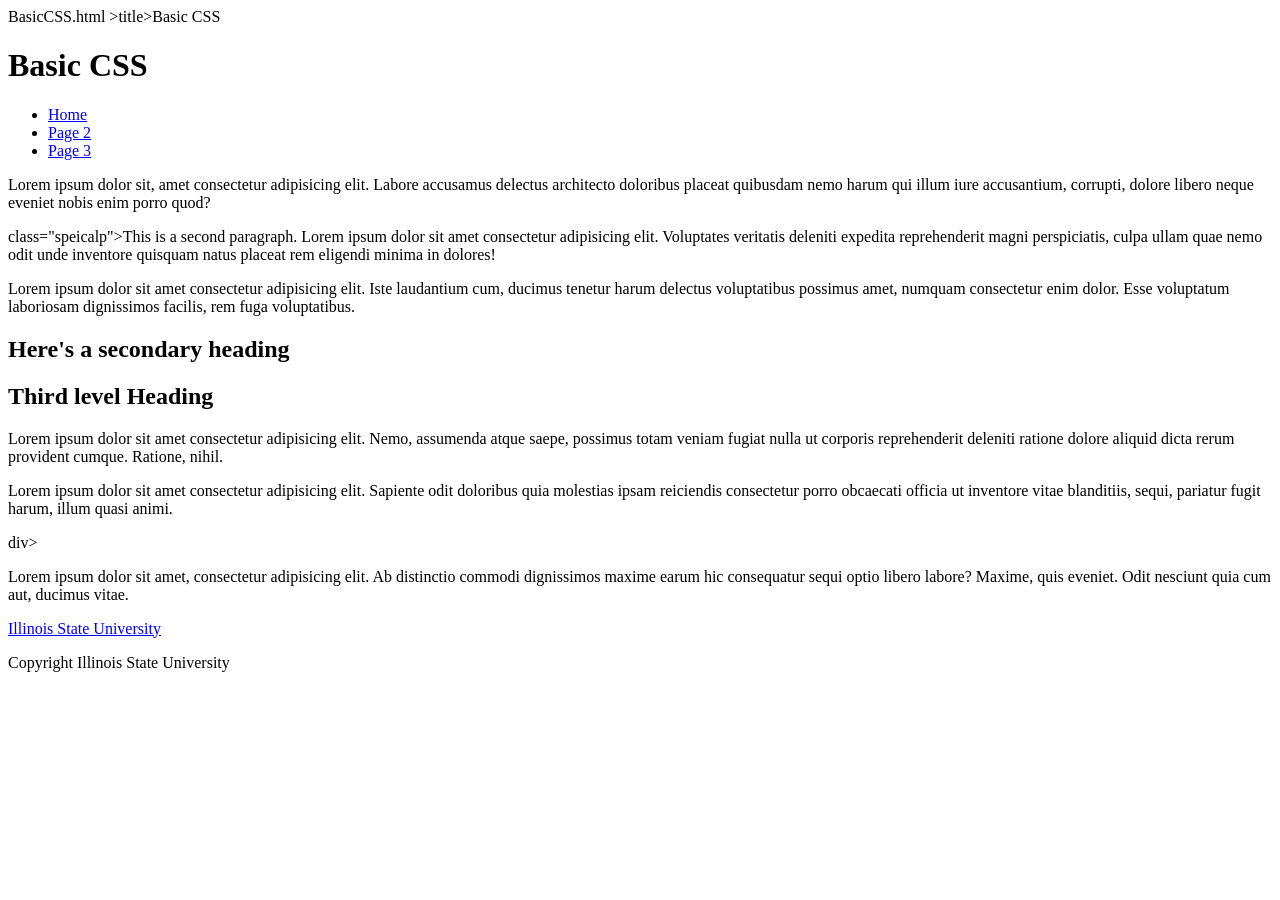
==== BasicCSS.html @ b201aadb "Add files via upload" ====
BasicCSS.html
<!DOCTYPE html>
<head>
    <meta charset="UTF-8">
    >title>Basic CSS</title>
    <link href="style.css rel="stylesheet" type="text/css">
</head>
<body>
    <header>
    <h1>Basic CSS</h1>
    </header>

    <nav></nav>
    <ul>
        <li><a href="index.html">Home</a></li>
        <li><a href="page2.html">Page 2</a></li>
        <li><a href="page3.html">Page 3</a></li>
    </ul>
</nav>
    <main>
    <p>Lorem ipsum dolor sit, amet consectetur adipisicing elit. Labore accusamus delectus architecto doloribus placeat quibusdam nemo harum qui illum iure accusantium, corrupti, dolore libero neque eveniet nobis enim porro quod?</p>

    <p> class="speicalp">This is a second paragraph. Lorem ipsum dolor sit amet consectetur adipisicing elit. Voluptates veritatis deleniti expedita reprehenderit magni perspiciatis, culpa ullam quae nemo odit unde inventore quisquam natus placeat rem eligendi minima in dolores!</p>

    <p id="specialID">Lorem ipsum dolor sit amet consectetur adipisicing elit. Iste laudantium cum, ducimus tenetur harum delectus voluptatibus possimus amet, numquam consectetur enim dolor. Esse voluptatum laboriosam dignissimos facilis, rem fuga voluptatibus.</p>

    <h2 class="specialp"> Here's a secondary heading</h2>

    <div class="orangebg">
    <h2>Third level Heading</h3>
    <p>Lorem ipsum dolor sit amet consectetur adipisicing elit. Nemo, assumenda atque saepe, possimus totam veniam fugiat nulla ut corporis reprehenderit deleniti ratione dolore aliquid dicta rerum provident cumque. Ratione, nihil.</p>
    <p>Lorem ipsum dolor sit amet consectetur adipisicing elit. Sapiente odit doloribus quia molestias ipsam reiciendis consectetur porro obcaecati officia ut inventore vitae blanditiis, sequi, pariatur fugit harum, illum quasi animi.</p>
    </h2>div>

    <p>Lorem ipsum dolor sit amet, consectetur adipisicing elit. <span class="spanstyle">Ab distinctio commodi dignissimos maxime earum hic consequatur sequi optio libero labore? Maxime</span>, quis eveniet. Odit nesciunt quia cum aut, ducimus vitae.</p>

    <p>
        <a href="https://www.illinoisstate.edu" >Illinois State University</a>
    </p>
    </main>

    
    <footer>
    <p>Copyright Illinois State University</p>
    </footer>

</body>
</html>
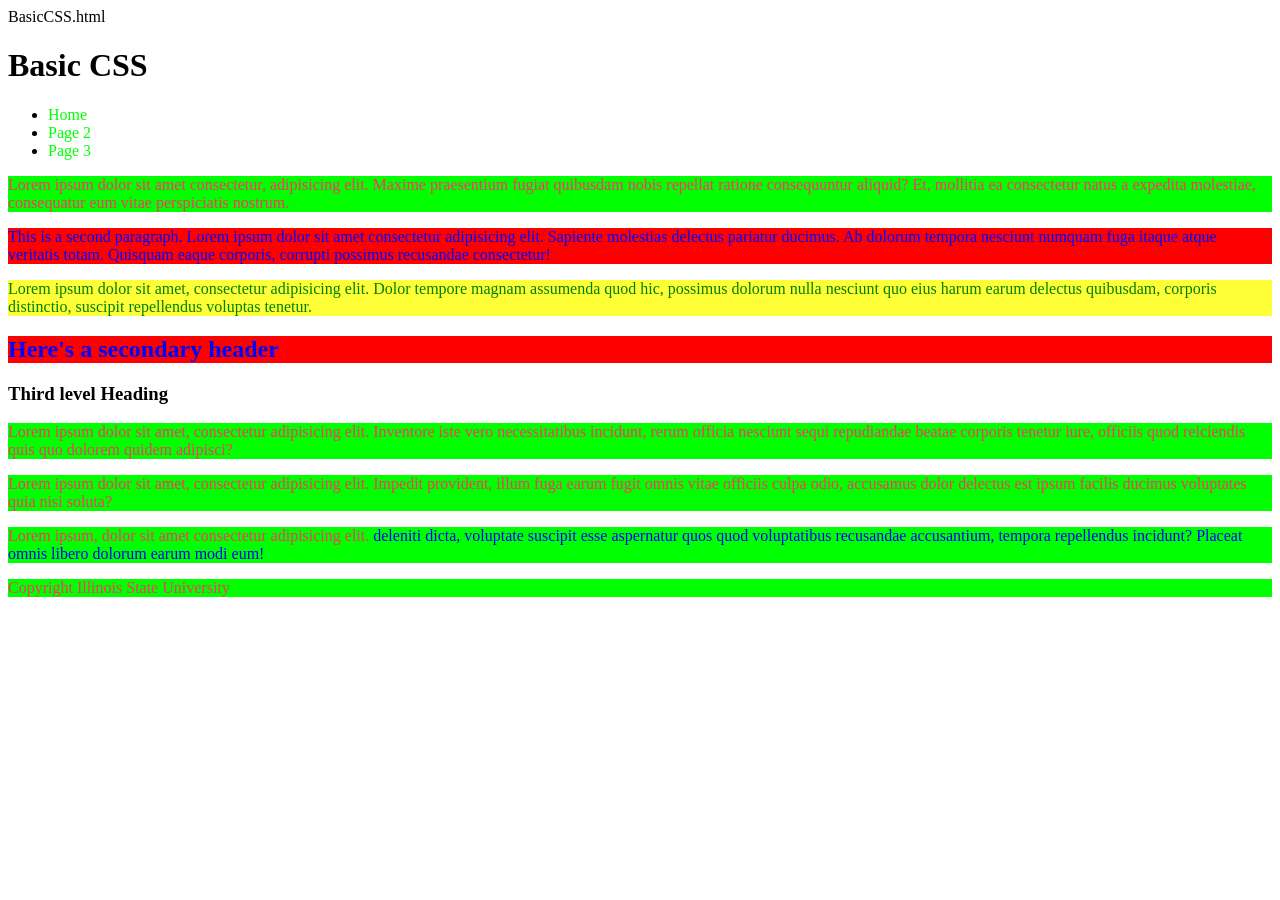
==== commit df9a5edb: "Add files via upload" ====
--- a/BasicCSS.html
+++ b/BasicCSS.html
@@ -1,48 +1,49 @@
 BasicCSS.html
 <!DOCTYPE html>
-<head>
-    <meta charset="UTF-8">
-    >title>Basic CSS</title>
-    <link href="style.css rel="stylesheet" type="text/css">
-</head>
-<body>
-    <header>
-    <h1>Basic CSS</h1>
-    </header>
+<html lang="en">
+    <head>
+        <meta charset="UTF-8">
+        <title>Basic CSS</title>
+        <link href="style.css" rel="stylesheet" type="text/css" />
+    </head>
+    <body>
+        <header>
+        <h1>Basic CSS</h1>
+        </header>
 
-    <nav></nav>
-    <ul>
-        <li><a href="index.html">Home</a></li>
-        <li><a href="page2.html">Page 2</a></li>
-        <li><a href="page3.html">Page 3</a></li>
-    </ul>
-</nav>
-    <main>
-    <p>Lorem ipsum dolor sit, amet consectetur adipisicing elit. Labore accusamus delectus architecto doloribus placeat quibusdam nemo harum qui illum iure accusantium, corrupti, dolore libero neque eveniet nobis enim porro quod?</p>
+        <nav>
+        <ul>
+            <li><a href="index.html">Home</li>
+            <li><a href="page2.html">Page 2</a></li>
+            <li><a href="page3.html">Page 3</a></li>
+        </ul>
+        </nav>
 
-    <p> class="speicalp">This is a second paragraph. Lorem ipsum dolor sit amet consectetur adipisicing elit. Voluptates veritatis deleniti expedita reprehenderit magni perspiciatis, culpa ullam quae nemo odit unde inventore quisquam natus placeat rem eligendi minima in dolores!</p>
+        <main>
+        <p>Lorem ipsum dolor sit amet consectetur, adipisicing elit. Maxime praesentium fugiat quibusdam nobis repellat ratione consequuntur aliquid? Et, mollitia ea consectetur natus a expedita molestiae, consequatur eum vitae perspiciatis nostrum.</p>
 
-    <p id="specialID">Lorem ipsum dolor sit amet consectetur adipisicing elit. Iste laudantium cum, ducimus tenetur harum delectus voluptatibus possimus amet, numquam consectetur enim dolor. Esse voluptatum laboriosam dignissimos facilis, rem fuga voluptatibus.</p>
+        <p class="specialp">This is a second paragraph. Lorem ipsum dolor sit amet consectetur adipisicing elit. Sapiente molestias delectus pariatur ducimus. Ab dolorum tempora nesciunt numquam fuga itaque atque veritatis totam. Quisquam eaque corporis, corrupti possimus recusandae consectetur!</p>
 
-    <h2 class="specialp"> Here's a secondary heading</h2>
+        <p id="specialID">Lorem ipsum dolor sit amet, consectetur adipisicing elit. Dolor tempore magnam assumenda quod hic, possimus dolorum nulla nesciunt quo eius harum earum delectus quibusdam, corporis distinctio, suscipit repellendus voluptas tenetur.</p>
 
-    <div class="orangebg">
-    <h2>Third level Heading</h3>
-    <p>Lorem ipsum dolor sit amet consectetur adipisicing elit. Nemo, assumenda atque saepe, possimus totam veniam fugiat nulla ut corporis reprehenderit deleniti ratione dolore aliquid dicta rerum provident cumque. Ratione, nihil.</p>
-    <p>Lorem ipsum dolor sit amet consectetur adipisicing elit. Sapiente odit doloribus quia molestias ipsam reiciendis consectetur porro obcaecati officia ut inventore vitae blanditiis, sequi, pariatur fugit harum, illum quasi animi.</p>
-    </h2>div>
+        <h2 class="specialp">Here's a secondary header</h2>
+        <div class="ornagebg">
+        <h3>Third level Heading</h3>
+        <p>Lorem ipsum dolor sit amet, consectetur adipisicing elit. Inventore iste vero necessitatibus incidunt, rerum officia nesciunt sequi repudiandae beatae corporis tenetur iure, officiis quod reiciendis quis quo dolorem quidem adipisci?</p>
+        <p>Lorem ipsum dolor sit amet, consectetur adipisicing elit. Impedit provident, illum fuga earum fugit omnis vitae officiis culpa odio, accusamus dolor delectus est ipsum facilis ducimus voluptates quia nisi soluta?</p>
+            </div>
 
-    <p>Lorem ipsum dolor sit amet, consectetur adipisicing elit. <span class="spanstyle">Ab distinctio commodi dignissimos maxime earum hic consequatur sequi optio libero labore? Maxime</span>, quis eveniet. Odit nesciunt quia cum aut, ducimus vitae.</p>
+        <p>Lorem ipsum, dolor sit amet consectetur adipisicing elit. <span class="spanstyle"> deleniti dicta, voluptate suscipit esse aspernatur quos quod voluptatibus recusandae accusantium, tempora repellendus incidunt? Placeat omnis libero dolorum earum modi eum!</p>
 
-    <p>
-        <a href="https://www.illinoisstate.edu" >Illinois State University</a>
-    </p>
-    </main>
+            <p>
+                <a href="https://www.illinoisstate.edu >Illinois State University"</a>
+            </p>
+            </main>
 
-    
-    <footer>
-    <p>Copyright Illinois State University</p>
-    </footer>
 
-</body>
-</html>+            <footer>
+                <p>Copyright Illinois State University</p>
+            </footer>
+
+        </body>
+        </html>
--- a/style.css
+++ b/style.css
@@ -0,0 +1,51 @@
+style.css
+/* Anything between these two tags will be ignored by the browser */
+
+h1 {
+    color: red;
+}
+
+p {
+    color: #ff3366;
+    background-color: #00FF00;
+}
+
+.specialp {
+    color: blue;
+    background-color: #FF0000;
+}
+
+#specialID {
+    color: green;
+    background-color: #ffff33f9;
+}
+
+.orangebg {
+    background-color: orange;
+}
+
+.spanstyle {
+    color: blue;
+}
+
+a {
+    color: #FF0000;
+    text-decoration: none;
+}
+
+a:link {
+    color: #00FF00;
+}
+
+a:visited {
+    color: #0000FF;
+}
+
+a:hover {
+    color: #FF00FF;
+    text0decoration: underline;
+}
+
+footer {
+    background-color: green;
+}
